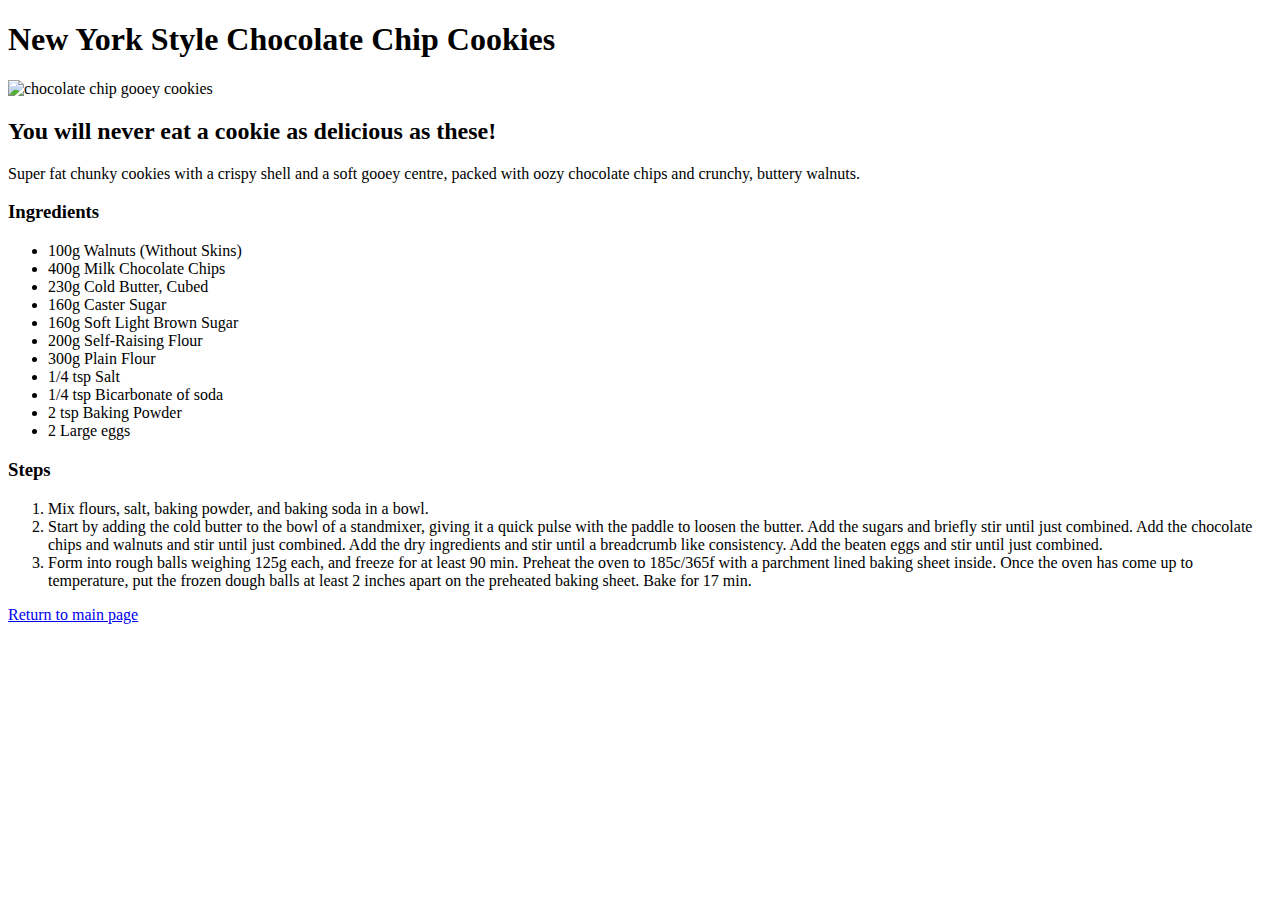
==== recipes/cookies.html @ b0432bd0 "Add cookies and crumpets recipe pages" ====
<!DOCTYPE html>
<html lang="en">
  <head>
    <meta charset="UTF-8" />
    <meta http-equiv="X-UA-Compatible" content="IE=edge" />
    <meta name="viewport" content="width=device-width, initial-scale=1.0" />
    <title>Document</title>
  </head>
  <body>
    <h1>New York Style Chocolate Chip Cookies</h1>
    <img
      src="https://encrypted-tbn0.gstatic.com/images?q=tbn:ANd9GcRj_EL2mdeEQ_fAGvMri0cp6JKxABkEPuNTQuYhL0OSshQSsFYKEoQTIcWCdjJp7DkdNY4&usqp=CAU" height="300"
      alt="chocolate chip gooey cookies"
    />
    <h2>You will never eat a cookie as delicious as these!</h3>
    <p>
        Super fat chunky cookies with a crispy shell and a soft gooey centre, packed with oozy chocolate chips and crunchy, buttery walnuts. 
    </p>
    <h3>Ingredients</h3>
    <ul>
        <li>100g Walnuts (Without Skins)</li>
        <li>400g Milk Chocolate Chips</li>
        <li>230g Cold Butter, Cubed</li>
        <li>160g Caster Sugar</li>
        <li>160g Soft Light Brown Sugar</li>
        <li>200g Self-Raising Flour</li>
        <li>300g Plain Flour</li>
        <li>1/4 tsp Salt</li>
        <li>1/4 tsp Bicarbonate of soda</li>
        <li>2 tsp Baking Powder</li>
        <li>2 Large eggs</li>
    </ul>
    <h3>Steps</h3>
    <ol>
        <li>Mix flours, salt, baking powder, and baking soda in a bowl.</li>
        <li>Start by adding the cold butter to the bowl of a standmixer, giving it a quick pulse with the paddle to loosen the butter. Add the sugars and briefly stir until just combined. Add the chocolate chips and walnuts and stir until just combined. Add the dry ingredients and stir until a breadcrumb like consistency. Add the beaten eggs and stir until just combined. </li>
        <li>Form into rough balls weighing 125g each, and freeze for at least 90 min. Preheat the oven to 185c/365f with a parchment lined baking sheet inside. Once the oven has come up to temperature, put the frozen dough balls at least 2 inches apart on the preheated baking sheet. Bake for 17 min.</li>
    </ol>
    <a href="../index.html">Return to main page</a>


  </body>
</html>
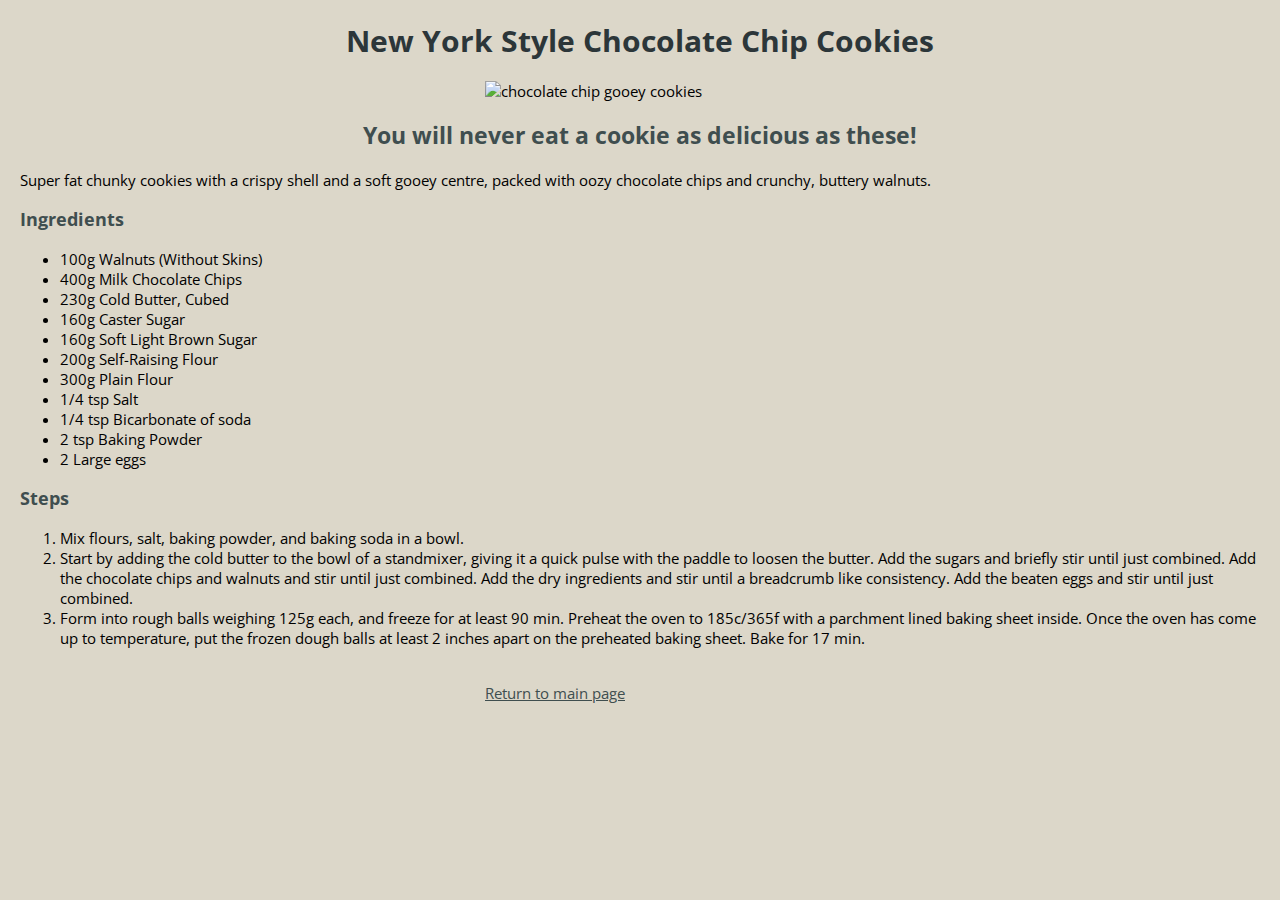
==== commit 440eeb15: "Added style.css and theming to site" ====
--- a/recipes/cookies.html
+++ b/recipes/cookies.html
@@ -1,6 +1,7 @@
 <!DOCTYPE html>
 <html lang="en">
   <head>
+    <link rel="stylesheet" href="../style.css">
     <meta charset="UTF-8" />
     <meta http-equiv="X-UA-Compatible" content="IE=edge" />
     <meta name="viewport" content="width=device-width, initial-scale=1.0" />
@@ -9,8 +10,8 @@
   <body>
     <h1>New York Style Chocolate Chip Cookies</h1>
     <img
-      src="https://encrypted-tbn0.gstatic.com/images?q=tbn:ANd9GcRj_EL2mdeEQ_fAGvMri0cp6JKxABkEPuNTQuYhL0OSshQSsFYKEoQTIcWCdjJp7DkdNY4&usqp=CAU" height="300"
-      alt="chocolate chip gooey cookies"
+      src="https://encrypted-tbn0.gstatic.com/images?q=tbn:ANd9GcRj_EL2mdeEQ_fAGvMri0cp6JKxABkEPuNTQuYhL0OSshQSsFYKEoQTIcWCdjJp7DkdNY4&usqp=CAU"
+      alt="chocolate chip gooey cookies" 
     />
     <h2>You will never eat a cookie as delicious as these!</h3>
     <p>
@@ -36,6 +37,7 @@
         <li>Start by adding the cold butter to the bowl of a standmixer, giving it a quick pulse with the paddle to loosen the butter. Add the sugars and briefly stir until just combined. Add the chocolate chips and walnuts and stir until just combined. Add the dry ingredients and stir until a breadcrumb like consistency. Add the beaten eggs and stir until just combined. </li>
         <li>Form into rough balls weighing 125g each, and freeze for at least 90 min. Preheat the oven to 185c/365f with a parchment lined baking sheet inside. Once the oven has come up to temperature, put the frozen dough balls at least 2 inches apart on the preheated baking sheet. Bake for 17 min.</li>
     </ol>
+    <br>
     <a href="../index.html">Return to main page</a>
 
 
--- a/style.css
+++ b/style.css
@@ -0,0 +1,42 @@
+@import url("https://fonts.googleapis.com/css2?family=Open+Sans&display=swap");
+
+body {
+  font-family: "Open Sans", sans-serif;
+  font-size: 15px;
+  background-color: #dcd7c9;
+  margin: 20px;
+}
+a {
+  color: #3f4e4f;
+}
+h1 {
+  color: #2c3639;
+  font-stretch: ultra-expanded;
+  text-align: center;
+  display: block;
+  margin-left: auto;
+  margin-right: auto;
+  width: 75%;
+}
+h2 {
+  text-align: center;
+}
+h2,
+h3 {
+  color: #3f4e4f;
+}
+img {
+  display: block;
+  margin-left: auto;
+  margin-right: auto;
+  width: 25%;
+}
+a {
+  display: block;
+  margin-left: auto;
+  margin-right: auto;
+  width: 25%;
+}
+.no-bullet {
+  list-style-type: none;
+}
